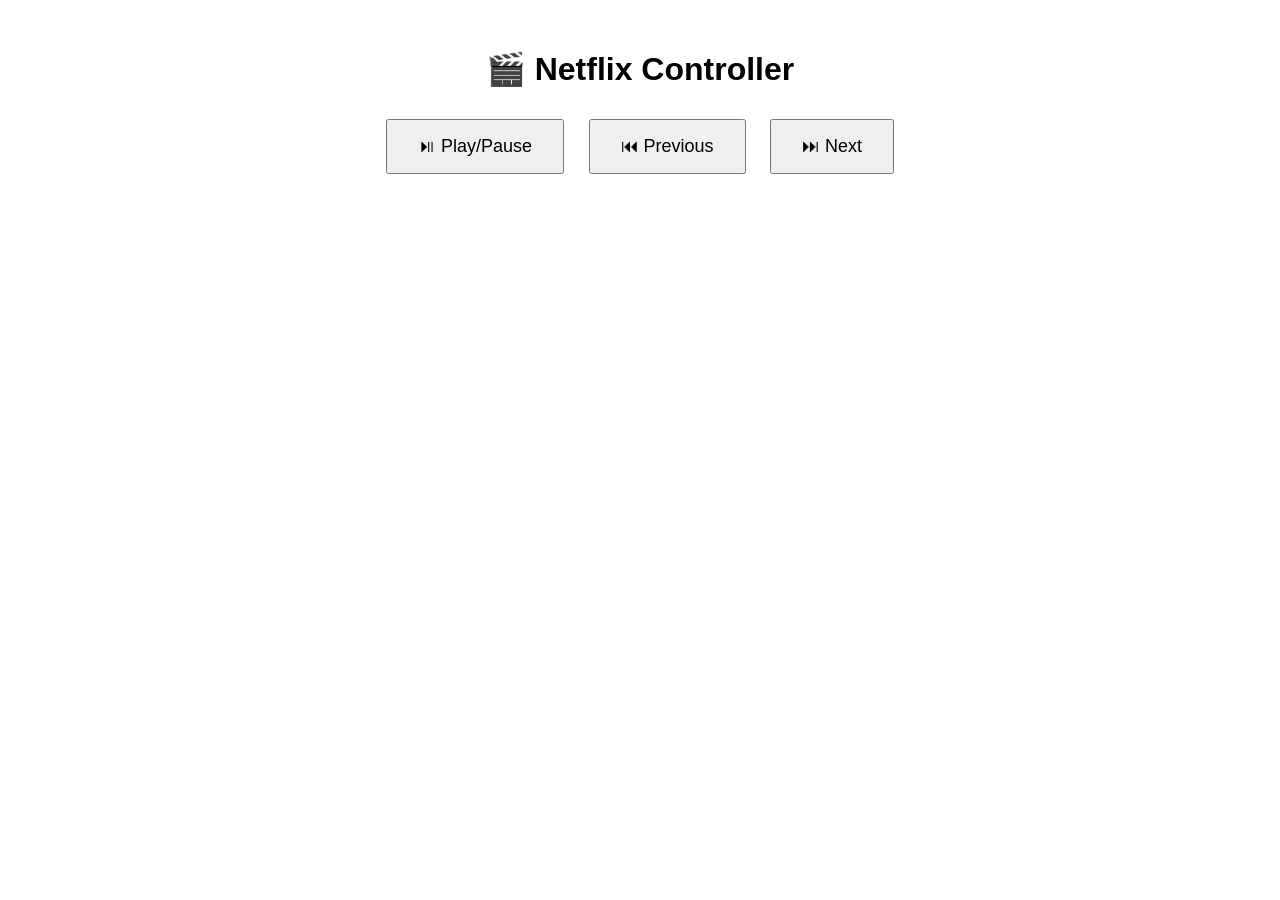
==== index.html @ c4bfd123 "Initial commit" ====
<!DOCTYPE html>
<html>
<head>
  <title>Netflix Controller</title>
  <style>
    body { font-family: sans-serif; text-align: center; margin-top: 50px; }
    button { margin: 10px; padding: 15px 30px; font-size: 18px; }
  </style>
</head>
<body>
  <h1>🎬 Netflix Controller</h1>
  <button onclick="send('playpause')">⏯ Play/Pause</button>
  <button onclick="send('prev')">⏮ Previous</button>
  <button onclick="send('next')">⏭ Next</button>

  <script>
    function send(action) {
      fetch(`/${action}`)
        .then(r => r.text())
        .then(t => console.log(t));
    }
  </script>
</body>
</html>
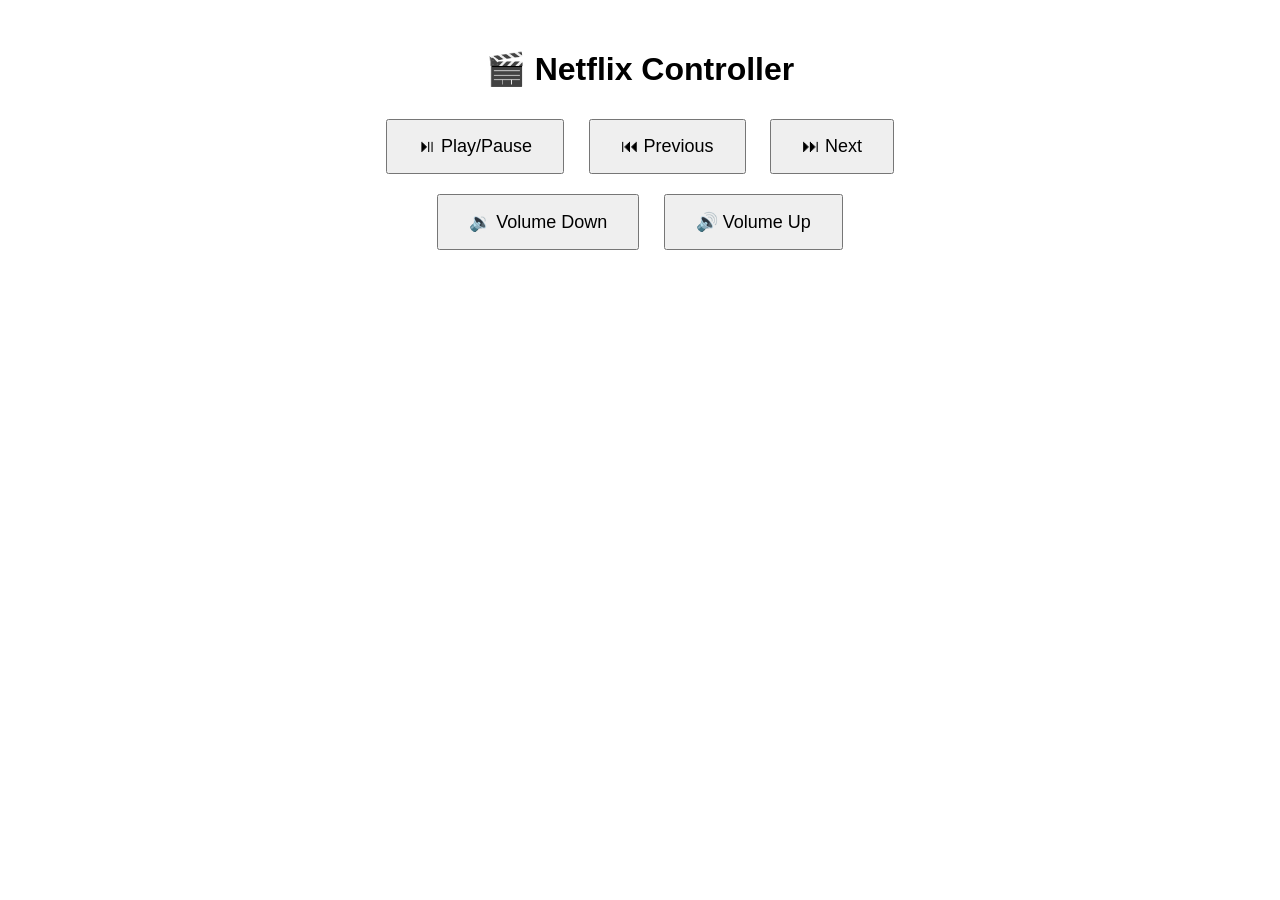
==== commit 4192b221: "Add system volume controls" ====
--- a/index.html
+++ b/index.html
@@ -12,6 +12,9 @@
   <button onclick="send('playpause')">⏯ Play/Pause</button>
   <button onclick="send('prev')">⏮ Previous</button>
   <button onclick="send('next')">⏭ Next</button>
+  <br>
+  <button onclick="send('volume/down')">🔉 Volume Down</button>
+  <button onclick="send('volume/up')">🔊 Volume Up</button>
 
   <script>
     function send(action) {
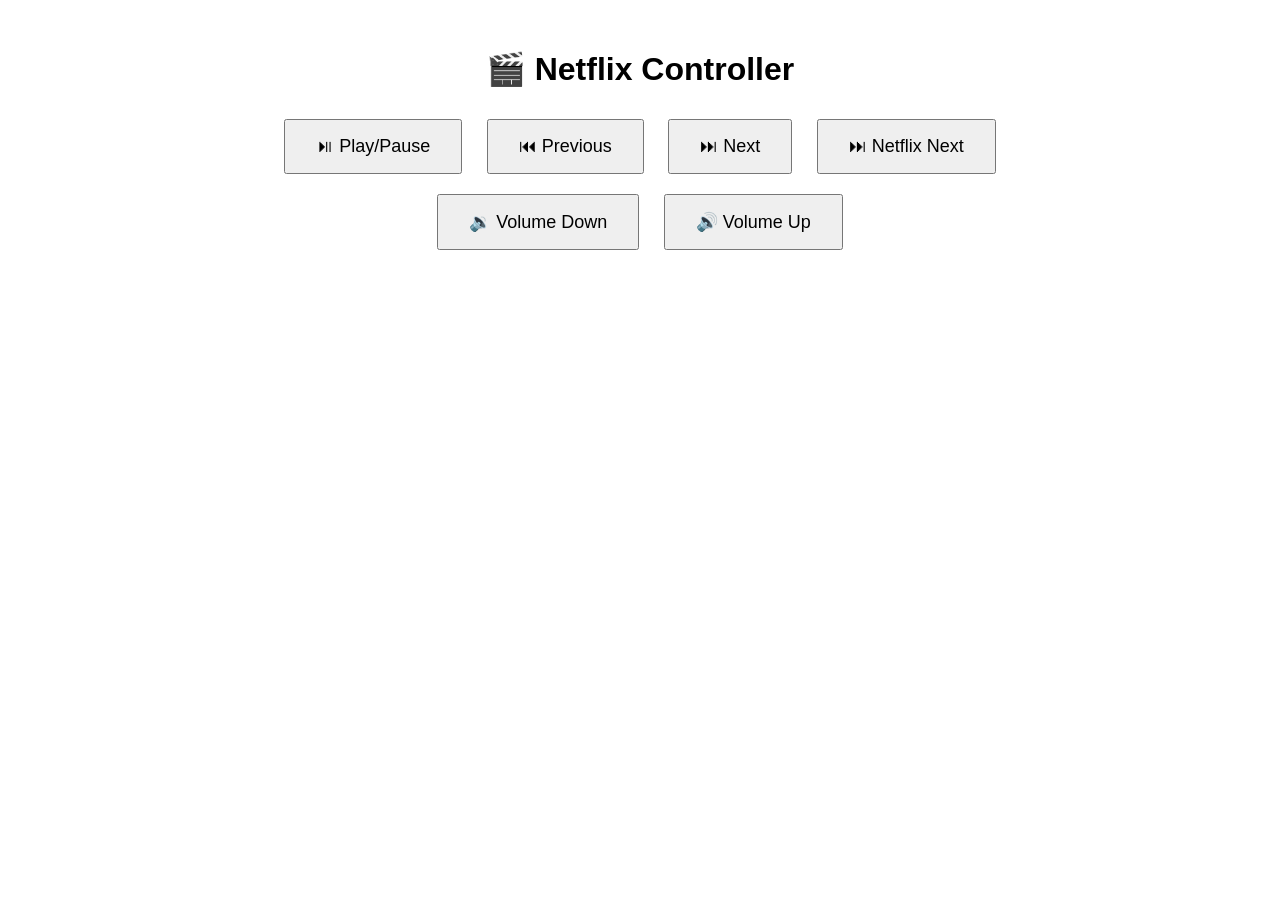
==== commit d4b33359: "Add Netflix specific Play Next button; player should be selected to work. Closes #2" ====
--- a/index.html
+++ b/index.html
@@ -12,6 +12,7 @@
   <button onclick="send('playpause')">⏯ Play/Pause</button>
   <button onclick="send('prev')">⏮ Previous</button>
   <button onclick="send('next')">⏭ Next</button>
+  <button onclick="send('netflix/next')">⏭ Netflix Next</button>
   <br>
   <button onclick="send('volume/down')">🔉 Volume Down</button>
   <button onclick="send('volume/up')">🔊 Volume Up</button>
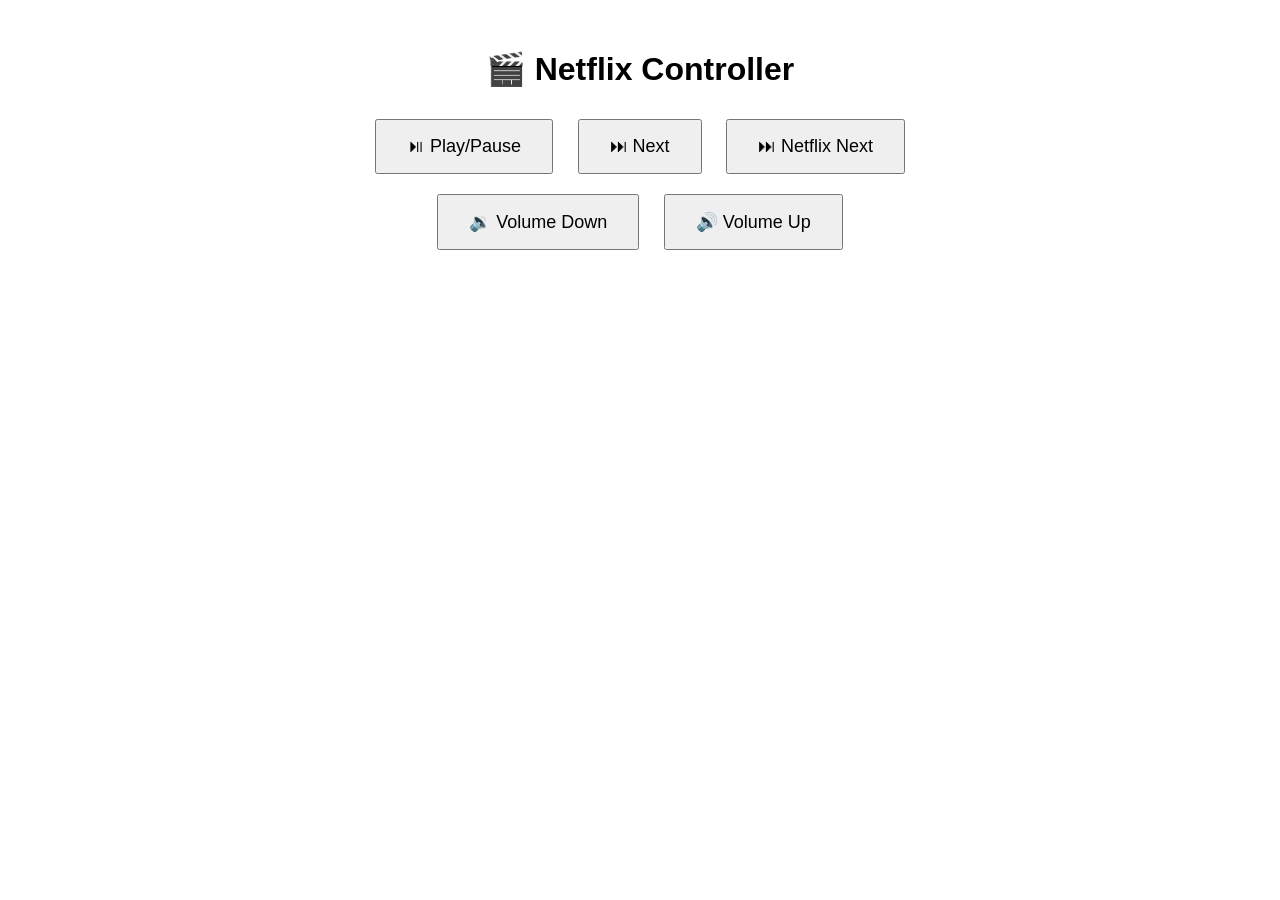
==== commit ce53c240: "Rm previous button from ui" ====
--- a/index.html
+++ b/index.html
@@ -10,7 +10,6 @@
 <body>
   <h1>🎬 Netflix Controller</h1>
   <button onclick="send('playpause')">⏯ Play/Pause</button>
-  <button onclick="send('prev')">⏮ Previous</button>
   <button onclick="send('next')">⏭ Next</button>
   <button onclick="send('netflix/next')">⏭ Netflix Next</button>
   <br>
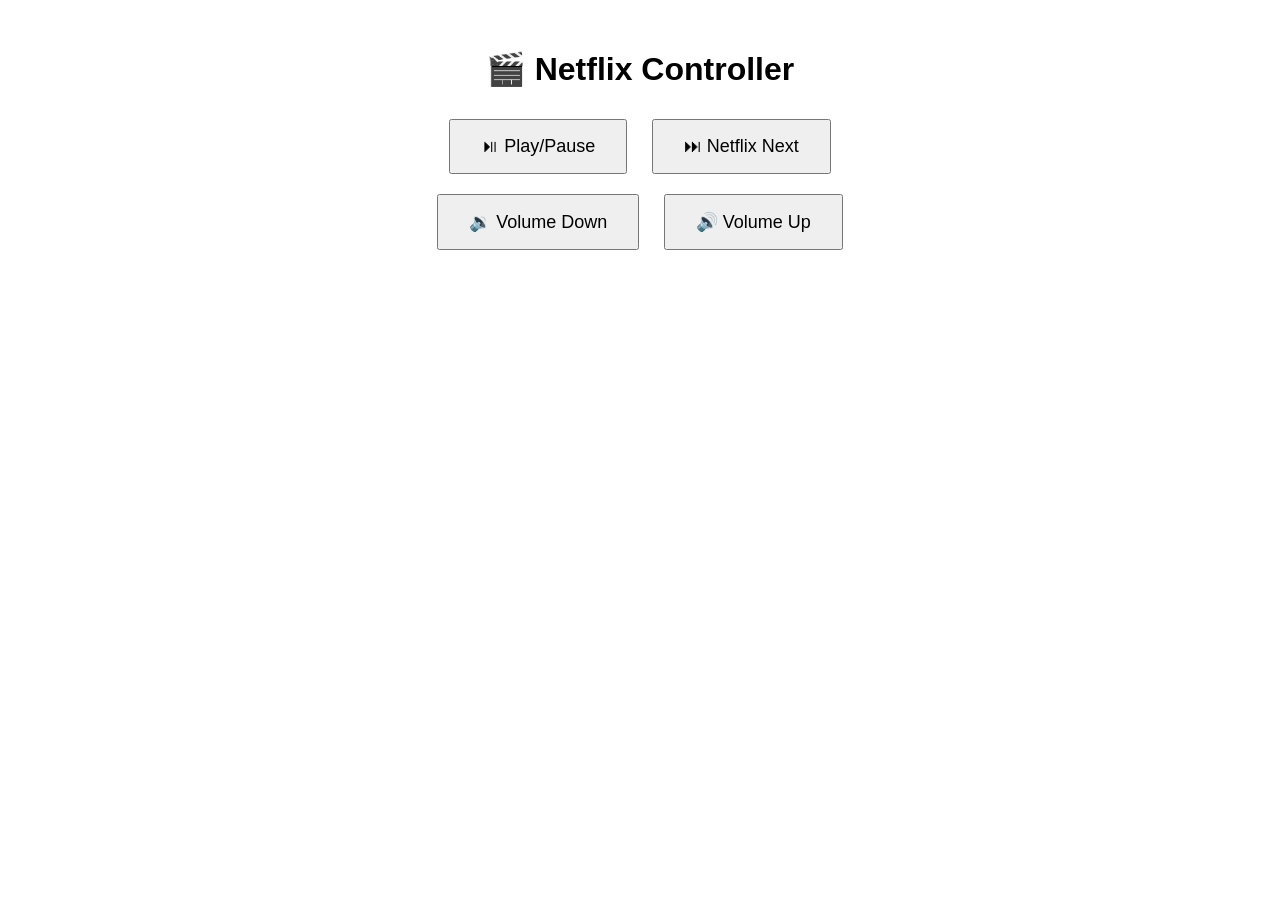
==== commit a93c21fa: "Drop next button" ====
--- a/index.html
+++ b/index.html
@@ -10,7 +10,6 @@
 <body>
   <h1>🎬 Netflix Controller</h1>
   <button onclick="send('playpause')">⏯ Play/Pause</button>
-  <button onclick="send('next')">⏭ Next</button>
   <button onclick="send('netflix/next')">⏭ Netflix Next</button>
   <br>
   <button onclick="send('volume/down')">🔉 Volume Down</button>
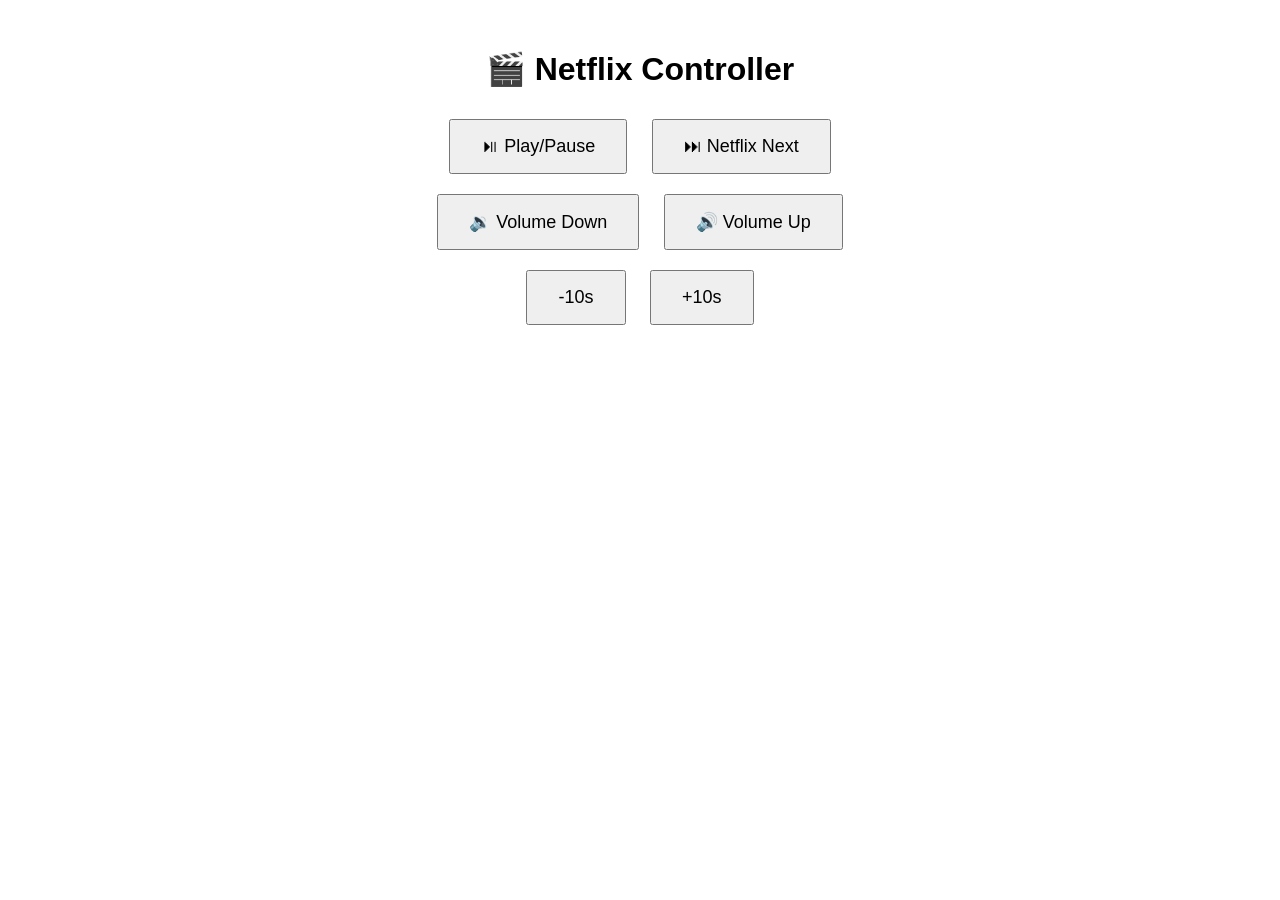
==== commit c3c671c5: "Add seek controls" ====
--- a/index.html
+++ b/index.html
@@ -14,7 +14,9 @@
   <br>
   <button onclick="send('volume/down')">🔉 Volume Down</button>
   <button onclick="send('volume/up')">🔊 Volume Up</button>
-
+  <br>
+  <button onclick="send('seek/backward/10')">-10s</button>
+  <button onclick="send('seek/forward/10')">+10s</button>
   <script>
     function send(action) {
       fetch(`/${action}`)
